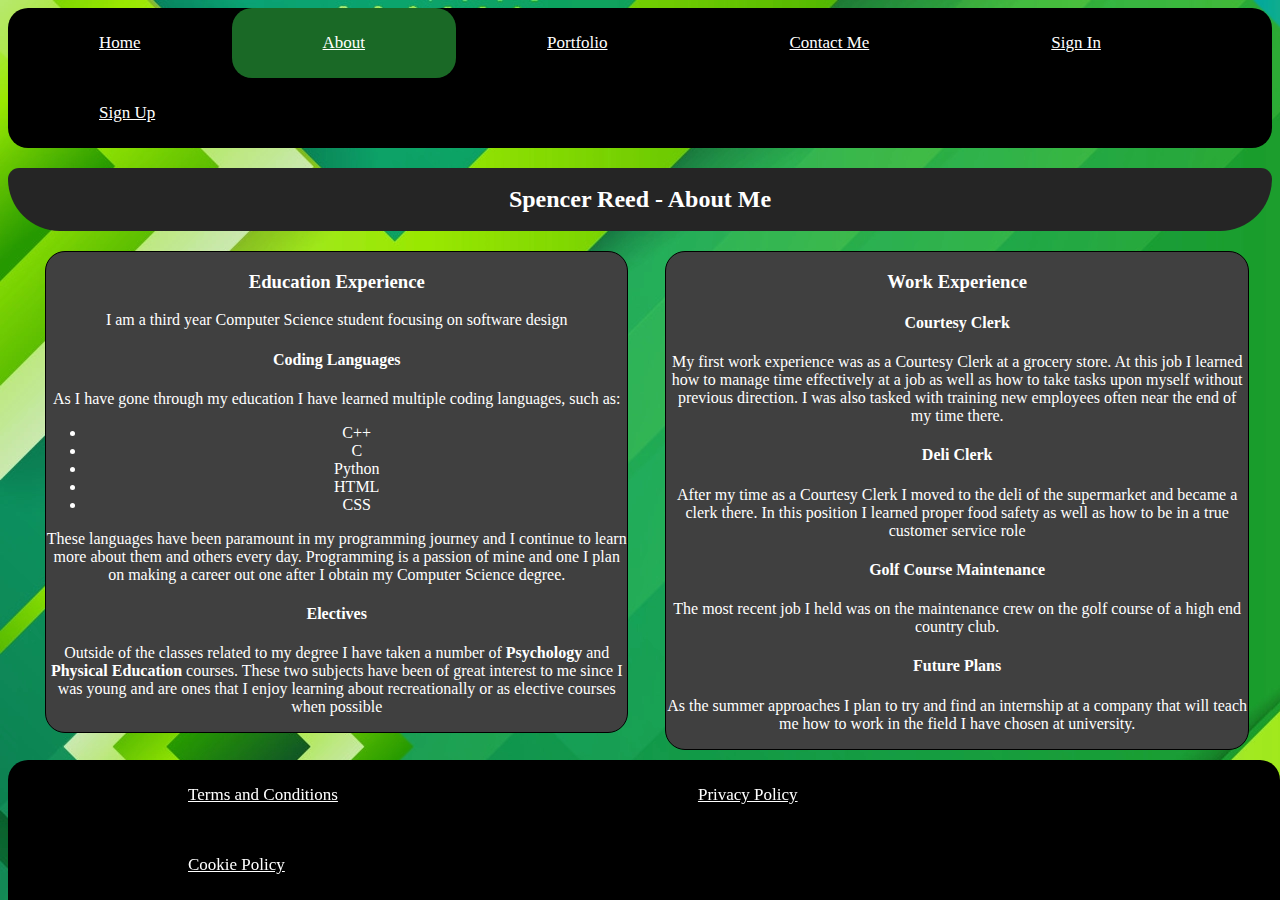
==== Lab2About.html @ e6ec4353 "Add files via upload" ====
<!DOCTYPE html> 
    <html> 
       <head> 
          <title>Lab 2 - Personal Portfolio</title> 
	  <meta charset="utf-8">
	  <link rel = "stylesheet" href = "Lab2Style.css">
       </head> 

       <body> 
	  <div class="header">
 		<a href="Lab2Index.html">Home</a>
  		<a class="active" href="Lab2About.html">About</a>
  		<a href="Lab2Portfolio.html">Portfolio</a>
  		<a href="Lab2Contact.html">Contact Me</a>
	        <a href="Lab2SignIn.html">Sign In</a>
		<a href="Lab2SignUp.html">Sign Up</a>
	  </div>
          <div class="footer">
  		<a href="Lab2Terms.html">Terms and Conditions</a>
  		<a href="Lab2Privacy.html">Privacy Policy</a>
  		<a href="Lab2Cookie.html">Cookie Policy</a>
	  </div>
          <h2>Spencer Reed - About Me</h2>
	  <div class="splitinfo">
	  	<div class = "bodyinfo2" style = "margin-right: 37px; margin-left: 37px;">
			<h3>Education Experience</h3>
			<p>I am a third year Computer Science student focusing on software design</p>
			<h4>Coding Languages</h4>
			<p>As I have gone through my education I have learned multiple coding languages, such as: </p>
			<ul>
				<li>C++</li> 
				<li>C</li> 
				<li>Python</li>
				<li>HTML</li>
				<li>CSS</li>
			</ul>
			<p>These languages have been paramount in my programming journey and I continue to learn more about them and others every day. Programming is a passion of mine and one I plan on making a career out one after I obtain my Computer Science degree.</p>
			<h4>Electives</h4>
			<p>Outside of the classes related to my degree I have taken a number of <b>Psychology</b> and <b>Physical Education</b> courses. These two subjects have been of great interest to me since I was young and are ones that I enjoy learning about recreationally or as elective courses when possible</p>
		</div>
		<div class = "bodyinfo2">
			<h3>Work Experience</h3>
			<h4>Courtesy Clerk</h4>
			<p>My first work experience was as a Courtesy Clerk at a grocery store. At this job I learned how to manage time effectively at a job as well as how to take tasks upon myself without previous direction. I was also tasked with training new employees often near the end of my time there.</p>
			<h4>Deli Clerk</h4>
			<p>After my time as a Courtesy Clerk I moved to the deli of the supermarket and became a clerk there. In this position I learned proper food safety as well as how to be in a true customer service role</p>
			<h4>Golf Course Maintenance</h4>
			<p>The most recent job I held was on the maintenance crew on the golf course of a high end country club. </p>
			<h4>Future Plans</h4>
			<p>As the summer approaches I plan to try and find an internship at a company that will teach me how to work in the field I have chosen at university.</p>
		</div>
	  </div>	
       </body> 
</html>
---- Lab2Style.css ----
.header {
  background-color: black;
  border-bottom-right-radius: 20px;
  border-bottom-left-radius: 20px;
  border-top-right-radius: 20px;
  border-top-left-radius: 20px;
  overflow: hidden;
}

.header a {
  border-bottom-right-radius: 20px;
  border-bottom-left-radius: 20px;
  border-top-right-radius: 20px;
  border-top-left-radius: 20px;
  float: left;
  color: white;
  text-align: center;
  padding: 25px 91px;
  margin: 0;
  top: 0;
  font-size: 17px;
}

.header a:hover {
  background-color: #3ac950;
  color: black;
}

.header a.active {
  background-color: #1a6926;
  color: white;
}

.footer {
  border-top-right-radius: 20px;
  border-top-left-radius: 20px;
  background-color: black;
  overflow: hidden;
  position: fixed;
  bottom: 0;
}

.footer a {
  border-top-right-radius: 20px;
  border-top-left-radius: 20px;
  float: left;
  color: white;
  text-align: left;
  padding: 25px 180px;
  font-size: 17px;
}

.footer a:hover {
  background-color: #3ac950;
  color: black;
}

.footer a.active {
  background-color: #1a6926;
  color: white;
}

p {
  color: white;
  text-align: center;
}

h2 {
 text-align: center;
 background-color: #252525;
 color: white;
 padding: 18px;
 border-bottom-right-radius: 70px;
 border-bottom-left-radius: 70px;
 border-top-right-radius: 15px;
 border-top-left-radius: 15px;
}

body {
  background-image: url('Lab2Background.webp');
}

.splitinfo {
    width:100%;
    float: center;
    background-color: #FFFFFF;
}
.bodyinfo{
    width: 32%;
    float: left;
    text-align:center;
    background-color: #404040;
    color: white;
    border-width: 1px;
    border-style: solid;
    border-color: black;
    border-radius: 20px;
}

.bodyinfo2{
    width: 46%;
    float: left;
    text-align:center;
    background-color: #404040;
    color: white;
    border-width: 1px;
    border-style: solid;
    border-color: black;
    border-radius: 20px;
}
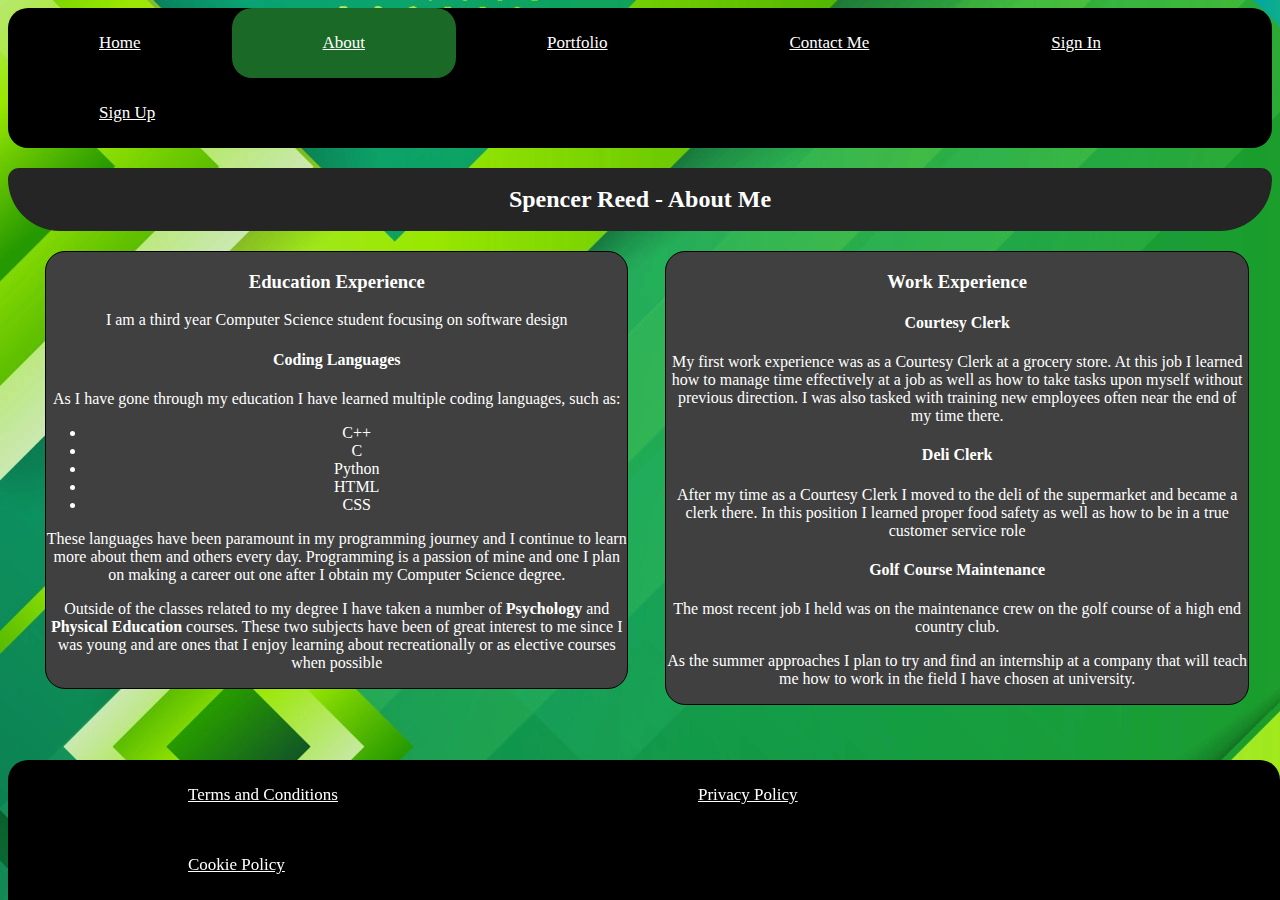
==== commit 3790e2e1: "Update Lab2About.html" ====
--- a/Lab2About.html
+++ b/Lab2About.html
@@ -9,7 +9,7 @@
 
        <body> 
 	  <div class="header">
- 		<a href="Lab2Index.html">Home</a>
+ 		<a href="index.html">Home</a>
   		<a class="active" href="Lab2About.html">About</a>
   		<a href="Lab2Portfolio.html">Portfolio</a>
   		<a href="Lab2Contact.html">Contact Me</a>
@@ -36,7 +36,6 @@
 				<li>CSS</li>
 			</ul>
 			<p>These languages have been paramount in my programming journey and I continue to learn more about them and others every day. Programming is a passion of mine and one I plan on making a career out one after I obtain my Computer Science degree.</p>
-			<h4>Electives</h4>
 			<p>Outside of the classes related to my degree I have taken a number of <b>Psychology</b> and <b>Physical Education</b> courses. These two subjects have been of great interest to me since I was young and are ones that I enjoy learning about recreationally or as elective courses when possible</p>
 		</div>
 		<div class = "bodyinfo2">
@@ -47,9 +46,8 @@
 			<p>After my time as a Courtesy Clerk I moved to the deli of the supermarket and became a clerk there. In this position I learned proper food safety as well as how to be in a true customer service role</p>
 			<h4>Golf Course Maintenance</h4>
 			<p>The most recent job I held was on the maintenance crew on the golf course of a high end country club. </p>
-			<h4>Future Plans</h4>
 			<p>As the summer approaches I plan to try and find an internship at a company that will teach me how to work in the field I have chosen at university.</p>
 		</div>
 	  </div>	
        </body> 
-</html> +</html> 
